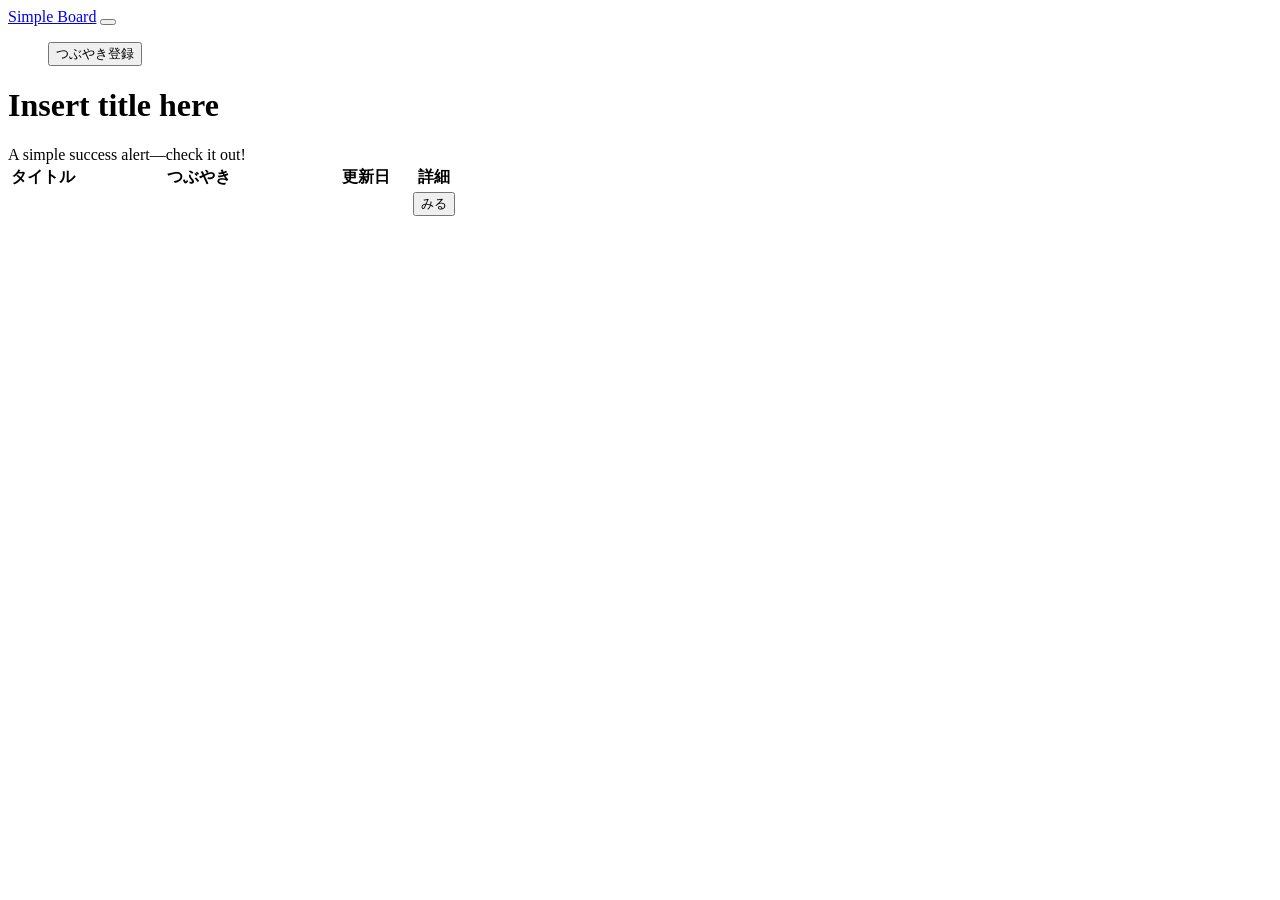
==== src/main/resources/templates/board/index.html @ e79f6169 "実践課題spring_01を格納" ====
<!DOCTYPE html>
<html xmlns:th="http://www.thymeleaf.org" xmlns:layout="http://www.ultraq.net.nz/thymeleaf/layout">

<head>
  <meta charset="utf-8">
  <meta name="viewport" content="width=device-width, initial-scale=1, shrink-to-fit=no">
  <meta name="description" content="">
  <meta name="author" content="">
  <link rel="icon" href="../../../../favicon.ico">
  <title>Simple Board</title>
  <!-- Bootstrap core CSS -->
  <link href="/css/bootstrap.min.css" th:href="@{/css/bootstrap.min.css}" rel="stylesheet">
  <!-- Bootstrap Custom CSS -->
  <link href="/css/starter-template.css" th:href="@{/css/starter-template.css}" rel="stylesheet">
  <!-- Custom styles for this template -->
  <link href="/css/edit-bootstrap.css" th:href="@{/css/edit-bootstrap.css}" rel="stylesheet">
</head>

<body>
  <!-- header -->
  <header>
    <nav class="navbar navbar-expand-lg bg-secondary fixed-top">
      <div class="container">
        <!-- アプリタイトル -->
        <a class="navbar-brand text-white" href="#" th:href="@{/board/index}">Simple Board</a>
        <button class="navbar-toggler" type="button" data-toggle="collapse" data-target="#navbarsExampleDefault"
          aria-controls="navbarsExampleDefault" aria-expanded="false" aria-label="Toggle navigation">
          <span class="navbar-toggler-icon"></span>
        </button>

        <div class="collapse navbar-collapse" id="navbarsExampleDefault">
          <!-- ボタン -->
          <ul class="navbar-nav ml-auto">
              <button class="btn btn-primary my-2 my-sm-0">つぶやき登録</button>
          </ul>
        </div>
      </div>
    </nav>
  </header>
  <main role="main" class="container">
    <div class="starter-template">
      <h1 th:text="${title}">Insert title here</h1>
    </div>
    <!-- flash -->
    <div th:unless="${#strings.isEmpty(complete)}">
      <div th:text="${complete}" class="alert alert-success" role="alert">A simple success alert—check it out!</div>
    </div>
    <!-- table -->
    <table class="table table-hover">
      <!-- table-header -->
      <thead class="thead-light">
        <tr>
          <th class="text-center" scope="col" style="width: 15%">タイトル</th>
          <th class="text-center" scope="col" style="width: 55%">つぶやき</th>
          <th class="text-center" scope="col" style="width: 20%">更新日</th>
          <th class="text-center" scope="col" style="width: 10%">詳細</th>
        </tr>
      </thead>
      <!-- table-body -->
      <tbody>
        <tr th:each="board : ${boardList}">
          <td class="align-middle" th:text="${board.title}"></td>
          <td class="align-middle" th:text="${board.content}"></td>
          <td class="text-center align-middle" th:text="${#temporals.format(board.updatedAt, 'yyyy/M/d H:mm')}"></td>
          <td class="text-center align-middle"><button class="btn btn-outline-primary">みる</button></td>
        </tr>
      </tbody>
    </table>
  </main>

  <!-- script -->
  <script src="https://code.jquery.com/jquery-3.3.1.slim.min.js"
    integrity="sha384-q8i/X+965DzO0rT7abK41JStQIAqVgRVzpbzo5smXKp4YfRvH+8abtTE1Pi6jizo"
    crossorigin="anonymous"></script>
  <script>window.jQuery || document.write('<script src="@{/js/jquery-slim.min.js}"><\/script>')</script>
  <script src="../../assets/js/vendor/popper.min.js" th:src="@{/js/popper.min.js}"></script>
  <script src="../../dist/js/bootstrap.min.js" th:src="@{/js/bootstrap.min.js}"></script>
</body>

</html>
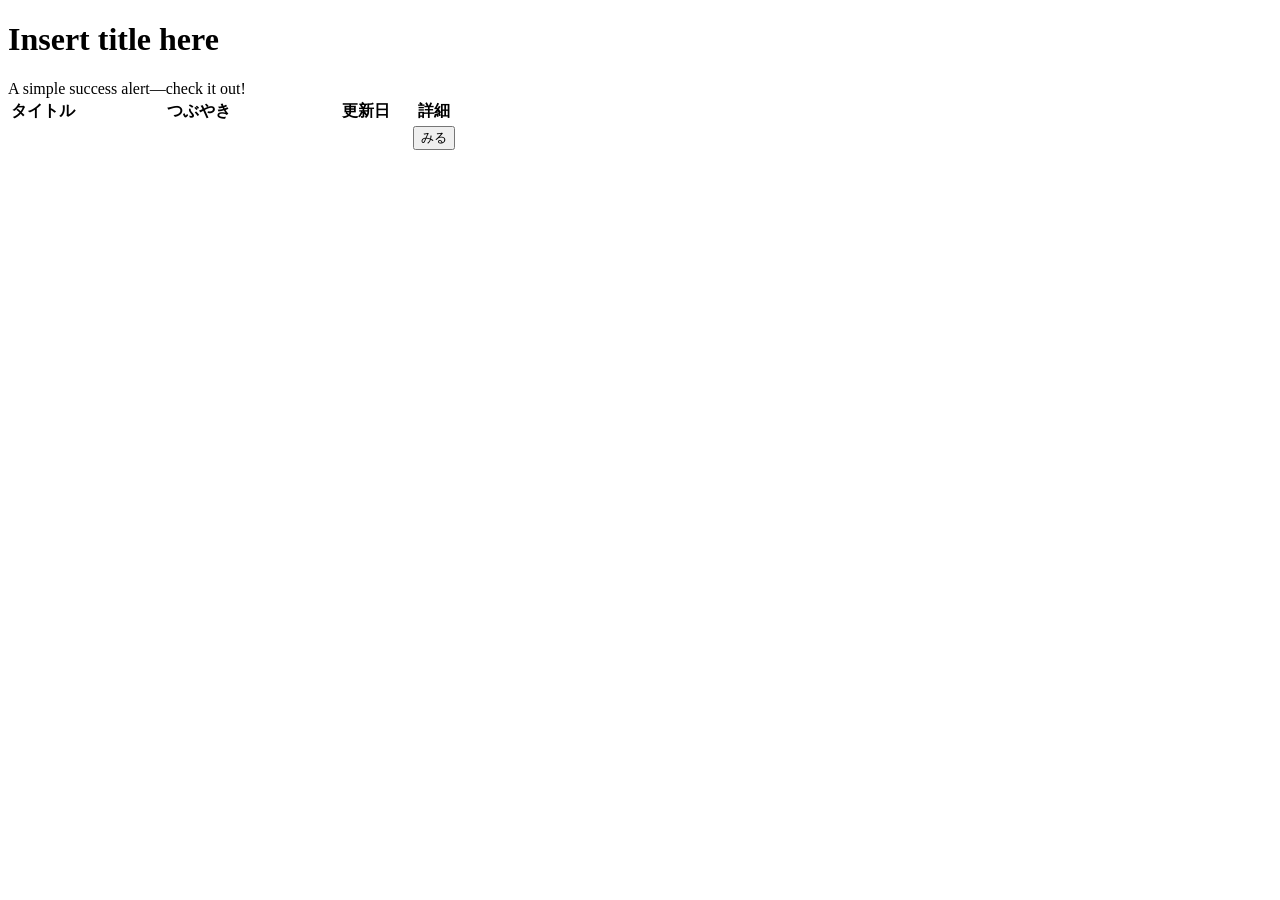
==== commit 16194d13: "実践課題spring_02を格納" ====
--- a/src/main/resources/templates/board/index.html
+++ b/src/main/resources/templates/board/index.html
@@ -1,42 +1,10 @@
 <!DOCTYPE html>
 <html xmlns:th="http://www.thymeleaf.org" xmlns:layout="http://www.ultraq.net.nz/thymeleaf/layout">
 
-<head>
-  <meta charset="utf-8">
-  <meta name="viewport" content="width=device-width, initial-scale=1, shrink-to-fit=no">
-  <meta name="description" content="">
-  <meta name="author" content="">
-  <link rel="icon" href="../../../../favicon.ico">
-  <title>Simple Board</title>
-  <!-- Bootstrap core CSS -->
-  <link href="/css/bootstrap.min.css" th:href="@{/css/bootstrap.min.css}" rel="stylesheet">
-  <!-- Bootstrap Custom CSS -->
-  <link href="/css/starter-template.css" th:href="@{/css/starter-template.css}" rel="stylesheet">
-  <!-- Custom styles for this template -->
-  <link href="/css/edit-bootstrap.css" th:href="@{/css/edit-bootstrap.css}" rel="stylesheet">
-</head>
+<head th:replace="~{common/head::head}"></head>
 
 <body>
-  <!-- header -->
-  <header>
-    <nav class="navbar navbar-expand-lg bg-secondary fixed-top">
-      <div class="container">
-        <!-- アプリタイトル -->
-        <a class="navbar-brand text-white" href="#" th:href="@{/board/index}">Simple Board</a>
-        <button class="navbar-toggler" type="button" data-toggle="collapse" data-target="#navbarsExampleDefault"
-          aria-controls="navbarsExampleDefault" aria-expanded="false" aria-label="Toggle navigation">
-          <span class="navbar-toggler-icon"></span>
-        </button>
-
-        <div class="collapse navbar-collapse" id="navbarsExampleDefault">
-          <!-- ボタン -->
-          <ul class="navbar-nav ml-auto">
-              <button class="btn btn-primary my-2 my-sm-0">つぶやき登録</button>
-          </ul>
-        </div>
-      </div>
-    </nav>
-  </header>
+  <header th:replace="~{common/header::header}"></header>
   <main role="main" class="container">
     <div class="starter-template">
       <h1 th:text="${title}">Insert title here</h1>
@@ -62,19 +30,17 @@
           <td class="align-middle" th:text="${board.title}"></td>
           <td class="align-middle" th:text="${board.content}"></td>
           <td class="text-center align-middle" th:text="${#temporals.format(board.updatedAt, 'yyyy/M/d H:mm')}"></td>
-          <td class="text-center align-middle"><button class="btn btn-outline-primary">みる</button></td>
+          <td class="text-center align-middle">
+            <a th:href="@{/board/show/{id}(id=${board.id})}">
+              <button class="btn btn-outline-primary">みる</button>
+            </a>
+          </td>
         </tr>
       </tbody>
     </table>
   </main>
 
-  <!-- script -->
-  <script src="https://code.jquery.com/jquery-3.3.1.slim.min.js"
-    integrity="sha384-q8i/X+965DzO0rT7abK41JStQIAqVgRVzpbzo5smXKp4YfRvH+8abtTE1Pi6jizo"
-    crossorigin="anonymous"></script>
-  <script>window.jQuery || document.write('<script src="@{/js/jquery-slim.min.js}"><\/script>')</script>
-  <script src="../../assets/js/vendor/popper.min.js" th:src="@{/js/popper.min.js}"></script>
-  <script src="../../dist/js/bootstrap.min.js" th:src="@{/js/bootstrap.min.js}"></script>
+  <div th:replace="~{common/script::script}"></div>
 </body>
 
 </html>
